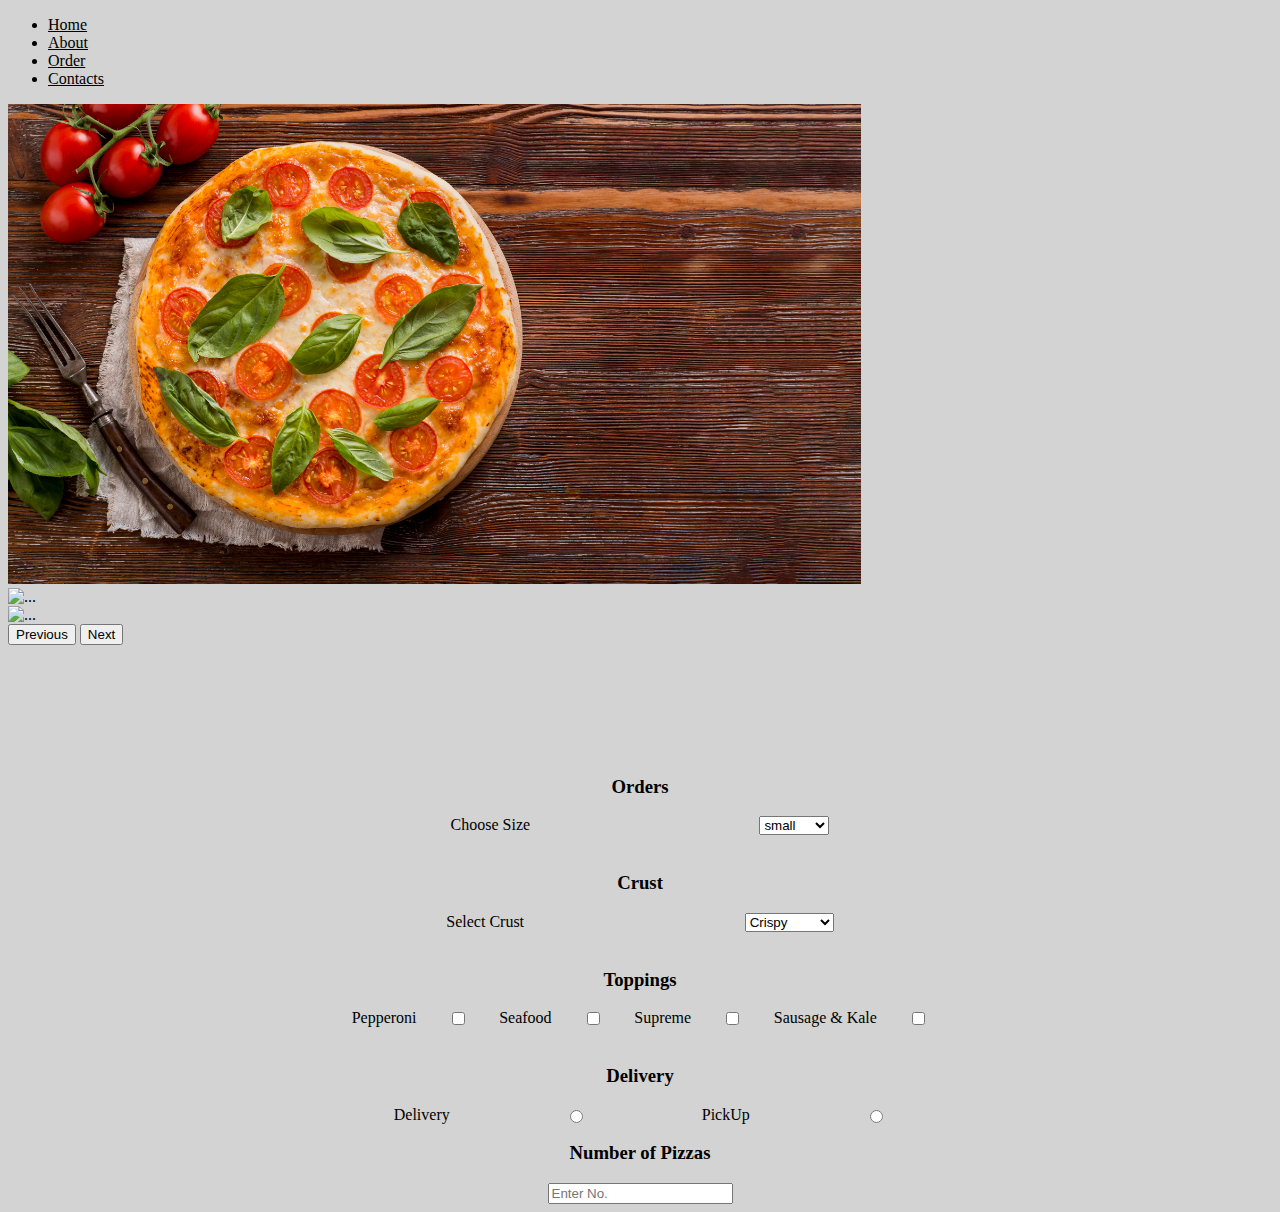
==== pages/flex.html @ ebad21b5 "populate the order page styling with flexbox" ====
<!DOCTYPE html>
<html lang="en">
<head>
  <meta charset="UTF-8">
  <meta http-equiv="X-UA-Compatible" content="IE=edge">
  <meta name="viewport" content="width=device-width, initial-scale=1.0">
  <title>Order</title>
  <link href="https://cdn.jsdelivr.net/npm/bootstrap@5.0.0-beta2/dist/css/bootstrap.min.css" rel="stylesheet"
    integrity="sha384-BmbxuPwQa2lc/FVzBcNJ7UAyJxM6wuqIj61tLrc4wSX0szH/Ev+nYRRuWlolflfl" crossorigin="anonymous">
  <script src="../js/bootstrap.js"></script>
  <script src="../js/jquery.js"></script>
  <link href="../css/flex.css" type="text/css" rel="stylesheet">
</head>
<body>
  <section>
    <ul class="nav justify-content-end fixed-top">
      <li class="nav-item">
        <a class="nav-link" href="../index.html" style="color: black;">Home</a>
      </li>
      <li class="nav-item">
        <a class="nav-link" href="#" style="color: black;">About</a>
      </li>
      <li class="nav-item">
        <a class="nav-link" href="#" style="color: black;">Order</a>
      </li>
      <li class="nav-item">
        <a class="nav-link" href="#" style="color: black;">Contacts</a>
      </li>
    </ul>
    <div id="carouselExampleFade" class="carousel slide carousel-fade" data-bs-ride="carousel">
      <div class="carousel-inner">
        <div class="carousel-item active">
          <img src="../images/1-1.jpg" class="d-block w-100" alt="..." style="height: 30em;">
        </div>
        <div class="carousel-item">
          <img src="../images/1-2.jpg" class="d-block w-100" alt="..." style="height: 30em;">
        </div>
        <div class="carousel-item">
          <img src="../images/1-3.jpg" class="d-block w-100" alt="..." style="height: 30em;">
        </div>
      </div>
      <button class="carousel-control-prev" type="button" data-bs-target="#carouselExampleFade" data-bs-slide="prev">
        <span class="carousel-control-prev-icon" aria-hidden="true"></span>
        <span class="visually-hidden">Previous</span>
      </button>
      <button class="carousel-control-next" type="button" data-bs-target="#carouselExampleFade" data-bs-slide="next">
        <span class="carousel-control-next-icon" aria-hidden="true"></span>
        <span class="visually-hidden">Next</span>
      </button>
    </div>
  </section>
  <div class="container-fluid" id="order">
    <div class="card" style="width: 38rem; margin-top: 7em;">
      <div class="card-body">
        <h3 style="text-align: center;">Orders</h3>
        <div class="size">
          <label for="sizes">Choose Size</label>
            <select>
              <option value="small">small</option>
              <option value="medium">medium</option>
              <option value="large">large</option>
            </select>
        </div>
        <br>
        <h3 style="text-align: center;">Crust</h3>
        <div class="crust">
          <label for="crust">Select Crust</label>
          <select>
            <option value="crispy">Crispy</option>
            <option value="stuffed">Stuffed</option>
            <option value="gluten">Gluten-free</option>
          </select>
        </div>
        <br>
        <h3 style="text-align: center;">Toppings</h3>
        <div class="toppings">
          <label for="toppings">Pepperoni</label>
          <input type="checkbox">
          <label for="toppings">Seafood</label>
          <input type="checkbox">
          <label for="toppings">Supreme</label>
          <input type="checkbox">
          <label for="toppingss">Sausage & Kale</label>
          <input type="checkbox">
        </div><br>
        <h3 style="text-align: center;">Delivery</h3>
        <div class="delivery">
          <label for="deliver">Delivery</label>
          <input type="radio">
          <label for="pickup">PickUp</label>
          <input type="radio">
        </div>
        <h3 style="text-align: center;">Number of Pizzas</h3>
        <div class="number">
          <label for="number"></label>
          <input type="number" placeholder="Enter No.">
        </div>
      </div>
    </div>
  </div>
  <script src="./js/script.js"></script>
</body>
</html>
---- css/flex.css ----
body{
  background-color: lightgray;
}
#order{
  display: flex;
  justify-content: center;
}
.size{
  display: flex;
  justify-content: flex-start;
  justify-content:space-around;
}
.crust{
  display: flex;
  justify-content: flex-start;
  justify-content: space-around;
}
.toppings{
  display: flex;
  flex-direction: row;
  justify-content: space-around;
}
.delivery{
  display: flex;
  flex-direction: row;
  justify-content: space-around;
}
.number{
  display: flex;
  justify-content: center;
}
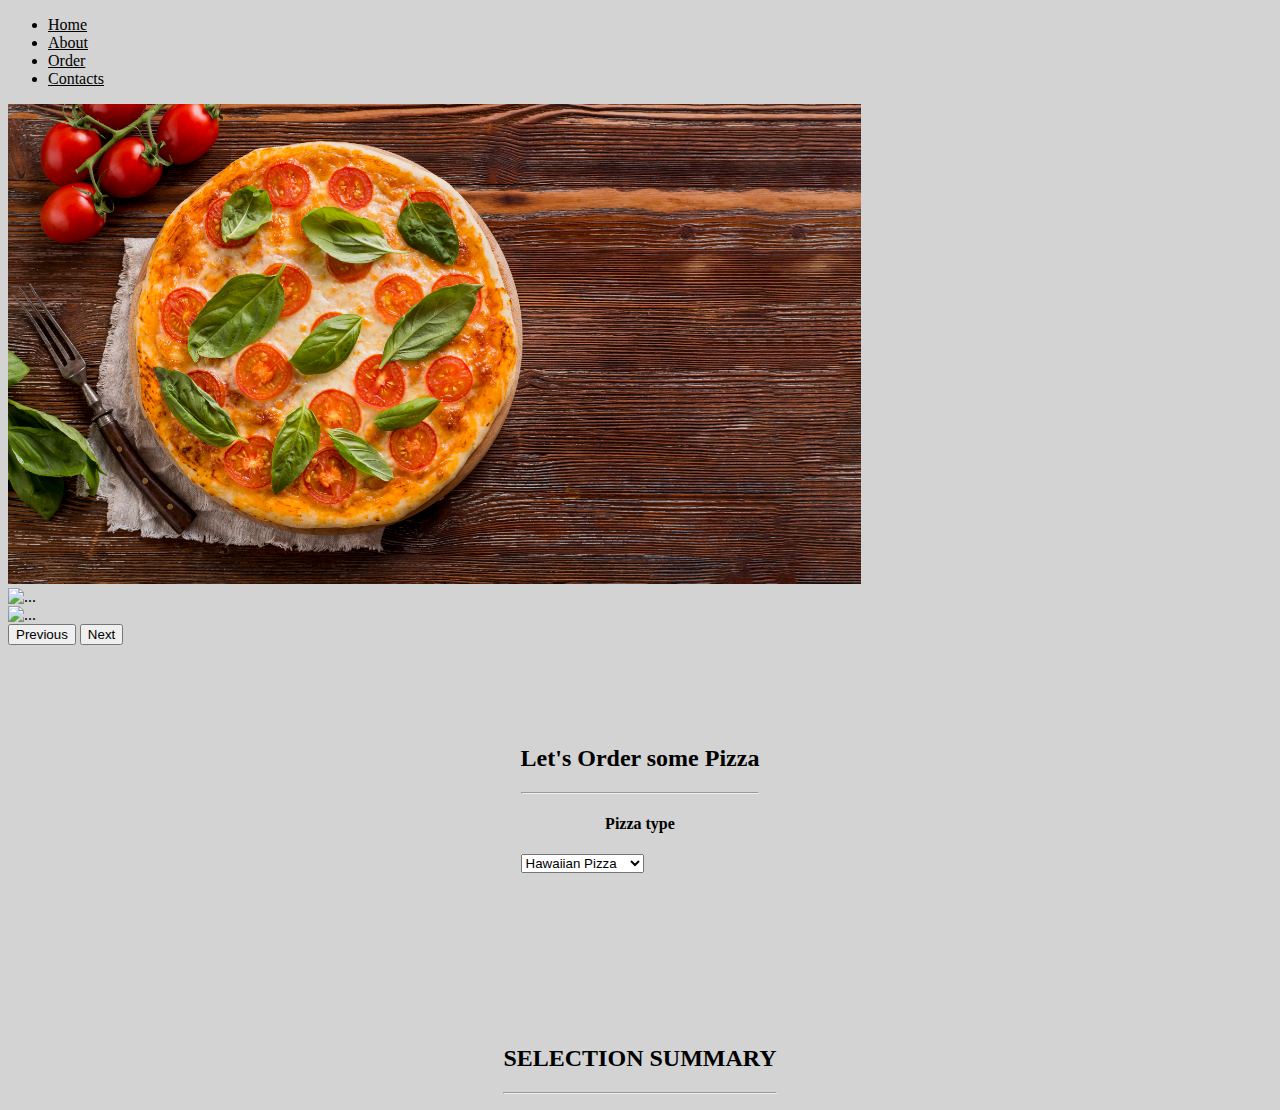
==== commit 69ffd5c9: "redesign order form" ====
--- a/pages/flex.html
+++ b/pages/flex.html
@@ -49,55 +49,76 @@
       </button>
     </div>
   </section>
-  <div class="container-fluid" id="order">
-    <div class="card" style="width: 38rem; margin-top: 7em;">
-      <div class="card-body">
-        <h3 style="text-align: center;">Orders</h3>
-        <div class="size">
-          <label for="sizes">Choose Size</label>
-            <select>
-              <option value="small">small</option>
-              <option value="medium">medium</option>
-              <option value="large">large</option>
-            </select>
-        </div>
-        <br>
-        <h3 style="text-align: center;">Crust</h3>
-        <div class="crust">
-          <label for="crust">Select Crust</label>
-          <select>
-            <option value="crispy">Crispy</option>
-            <option value="stuffed">Stuffed</option>
-            <option value="gluten">Gluten-free</option>
-          </select>
-        </div>
-        <br>
-        <h3 style="text-align: center;">Toppings</h3>
-        <div class="toppings">
-          <label for="toppings">Pepperoni</label>
-          <input type="checkbox">
-          <label for="toppings">Seafood</label>
-          <input type="checkbox">
-          <label for="toppings">Supreme</label>
-          <input type="checkbox">
-          <label for="toppingss">Sausage & Kale</label>
-          <input type="checkbox">
-        </div><br>
-        <h3 style="text-align: center;">Delivery</h3>
-        <div class="delivery">
-          <label for="deliver">Delivery</label>
-          <input type="radio">
-          <label for="pickup">PickUp</label>
-          <input type="radio">
-        </div>
-        <h3 style="text-align: center;">Number of Pizzas</h3>
-        <div class="number">
-          <label for="number"></label>
-          <input type="number" placeholder="Enter No.">
+  <div class="container">
+    <div class="row">
+      <div class="col">
+          <div class="container" id="order">
+            <div class="card">
+              <div class="card-body">
+                <h2 style="text-align: center;">Let's Order some Pizza</h2>
+                <hr>
+                <div class="type" id="type">
+                  <h4 style="text-align: center;">Pizza type</h4>
+                  <select name="type">
+                    <option value="hawaii">Hawaiian Pizza</option>
+                    <option value="neo">Neopolitan Pizza</option>
+                    <option value="sicilian">Sicilian Pizza</option>
+                    <option value="margherita">Margherita Pizza</option>
+                  </select>
+                </div><br>
+                <div class="size" id="size">
+                  <h4 style="text-align: center;">Pizza Size</h4>
+                  <select name="size">
+                    <option value="small">Small---Kshs.450</option>
+                    <option value="regular">Regular---Kshs.600</option>
+                    <option value="large">Large---Kshs.900</option>
+                    <option value="largest">Extra Large---Kshs.1200</option>
+                  </select>
+                </div><br>
+                <div class="crust" id="crust">
+                  <h4 style="text-align: center;">Select fav Crust</h4>
+                  <select name="crust">
+                    <option value="thin">Thin Crust---Kshs.150</option>
+                    <option value="thick">Thick Crust---Kshs.200</option>
+                    <option value="crispy">Crispy---Kshs.250</option>
+                    <option value="stuffed">Stuffed---Kshs.250</option>
+                  </select>
+                </div><br>
+                <div class="toppings" id="toppings">
+                  <h4 style="text-align: center;">Select fav. Topping(s)</h4>
+                  <input type="checkbox" id="bacon" name="bacon" value="bacon">
+                  <label for="bacon"> Bacon</label><br>
+                  <input type="checkbox" id="sausage" name="sausage" value="sausage">
+                  <label for="sausage"> Sausage</label><br>
+                  <input type="checkbox" id="tomato" name="tomato" value="tomato">
+                  <label for="tomato"> Tomato</label><br>
+                  <input type="checkbox" id="pepperoni" name="pepperoni" value="pepperoni">
+                  <label for="pepperoni"> Pepperoni</label><br>
+                  <input type="checkbox" id="goat" name="goat" value="goat">
+                  <label for="goat"> Goat Cheese</label><br>
+                </div>
+                <br>
+                <div class="mode" id="mode">
+                  <h4 style="text-align: center;">Delivery or Pickup</h4>
+                  <input type="radio" id="delivery" name="delivery" value="delivery">
+                  <label for="delivery">Delivery</label><br>
+                  <input type="radio" id="pickup" name="pickup" value="pickup">
+                  <label for="pickup">Pickup</label><br>
+                </div>
+                <button type="button" class="btn btn-secondary" id="button">Add to cart</button>
+              </div>
+            </div>
+          </div>
+      </div>
+      <div class="col" id="cart">
+        <div class="card">
+          <div class="card-body">
+            <h2 style="text-align: center;">SELECTION SUMMARY</h2><hr>
+          </div>
         </div>
       </div>
     </div>
   </div>
-  <script src="./js/script.js"></script>
+  <script src="../js/script.js"></script>
 </body>
 </html>--- a/css/flex.css
+++ b/css/flex.css
@@ -1,31 +1,26 @@
+html{
+  scroll-behavior: smooth;
+}
 body{
   background-color: lightgray;
 }
-#order{
+#order, #cart{
   display: flex;
   justify-content: center;
+  padding-top: 5em;
 }
-.size{
-  display: flex;
-  justify-content: flex-start;
-  justify-content:space-around;
+#size{
+  display: none;
 }
-.crust{
-  display: flex;
-  justify-content: flex-start;
-  justify-content: space-around;
+#toppings{
+  display: none;
 }
-.toppings{
-  display: flex;
-  flex-direction: row;
-  justify-content: space-around;
+#crust{
+  display: none;
 }
-.delivery{
-  display: flex;
-  flex-direction: row;
-  justify-content: space-around;
+#button{
+  display: none;
 }
-.number{
-  display: flex;
-  justify-content: center;
+#mode{
+  display: none;
 }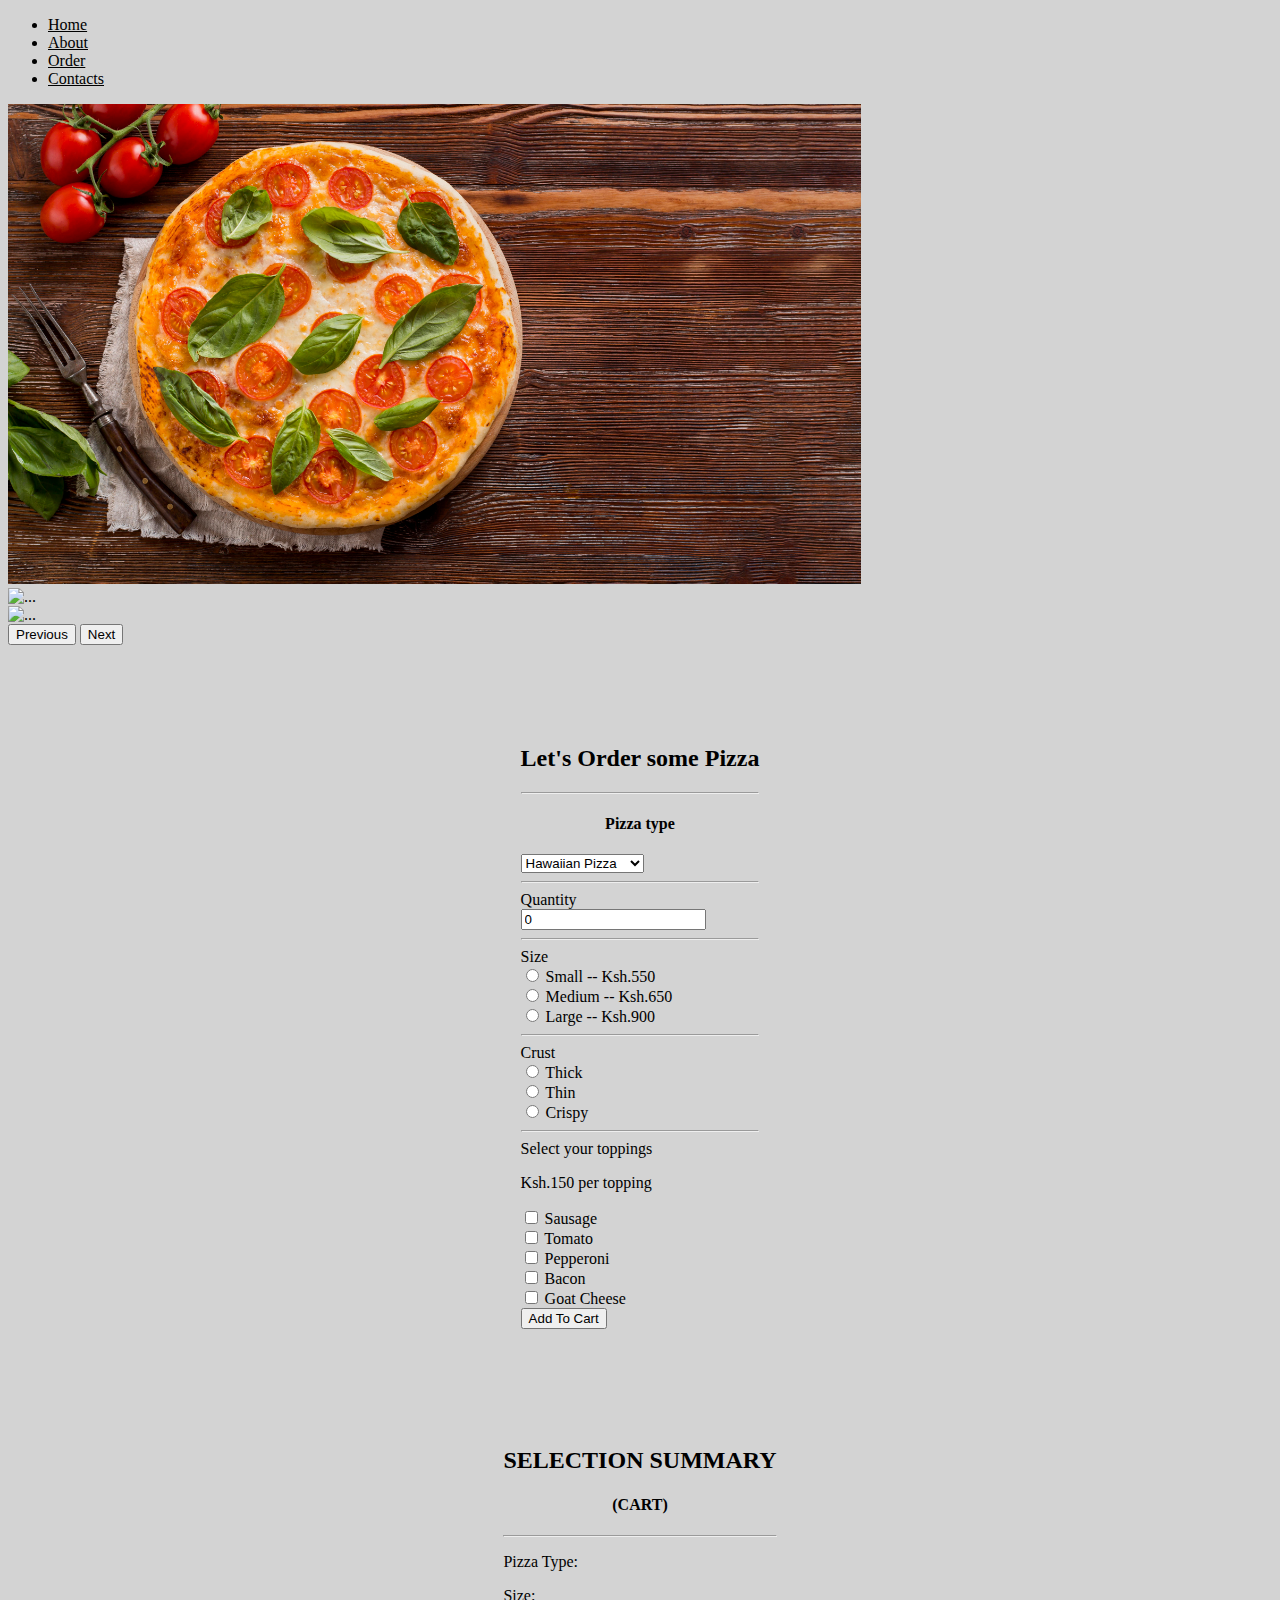
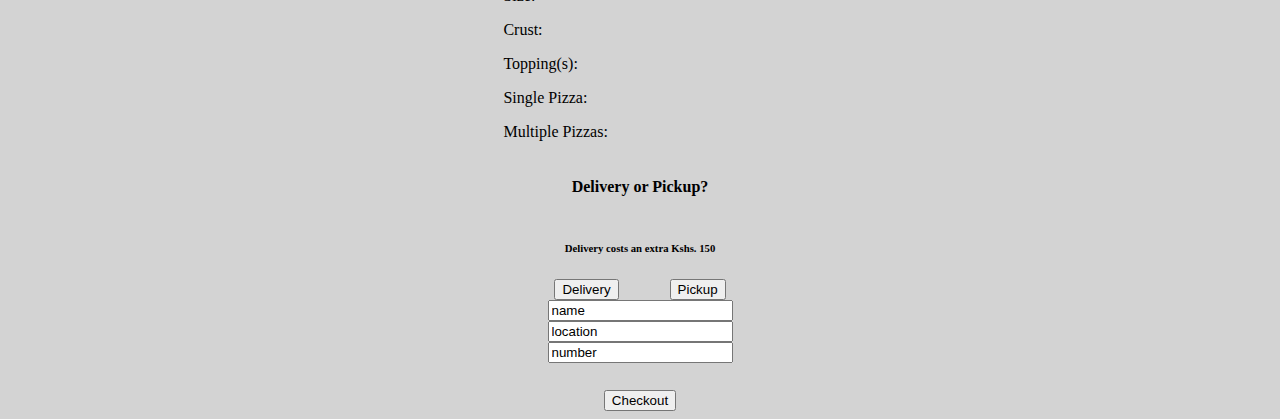
==== commit 0b4f7da9: "populate the js page putting in place suitable constructors, attributes and functions" ====
--- a/pages/flex.html
+++ b/pages/flex.html
@@ -57,55 +57,65 @@
               <div class="card-body">
                 <h2 style="text-align: center;">Let's Order some Pizza</h2>
                 <hr>
-                <div class="type" id="type">
-                  <h4 style="text-align: center;">Pizza type</h4>
-                  <select name="type">
-                    <option value="hawaii">Hawaiian Pizza</option>
-                    <option value="neo">Neopolitan Pizza</option>
-                    <option value="sicilian">Sicilian Pizza</option>
-                    <option value="margherita">Margherita Pizza</option>
-                  </select>
-                </div><br>
-                <div class="size" id="size">
-                  <h4 style="text-align: center;">Pizza Size</h4>
-                  <select name="size">
-                    <option value="small">Small---Kshs.450</option>
-                    <option value="regular">Regular---Kshs.600</option>
-                    <option value="large">Large---Kshs.900</option>
-                    <option value="largest">Extra Large---Kshs.1200</option>
-                  </select>
-                </div><br>
-                <div class="crust" id="crust">
-                  <h4 style="text-align: center;">Select fav Crust</h4>
-                  <select name="crust">
-                    <option value="thin">Thin Crust---Kshs.150</option>
-                    <option value="thick">Thick Crust---Kshs.200</option>
-                    <option value="crispy">Crispy---Kshs.250</option>
-                    <option value="stuffed">Stuffed---Kshs.250</option>
-                  </select>
-                </div><br>
-                <div class="toppings" id="toppings">
-                  <h4 style="text-align: center;">Select fav. Topping(s)</h4>
-                  <input type="checkbox" id="bacon" name="bacon" value="bacon">
-                  <label for="bacon"> Bacon</label><br>
-                  <input type="checkbox" id="sausage" name="sausage" value="sausage">
-                  <label for="sausage"> Sausage</label><br>
-                  <input type="checkbox" id="tomato" name="tomato" value="tomato">
-                  <label for="tomato"> Tomato</label><br>
-                  <input type="checkbox" id="pepperoni" name="pepperoni" value="pepperoni">
-                  <label for="pepperoni"> Pepperoni</label><br>
-                  <input type="checkbox" id="goat" name="goat" value="goat">
-                  <label for="goat"> Goat Cheese</label><br>
-                </div>
-                <br>
-                <div class="mode" id="mode">
-                  <h4 style="text-align: center;">Delivery or Pickup</h4>
-                  <input type="radio" id="delivery" name="delivery" value="delivery">
-                  <label for="delivery">Delivery</label><br>
-                  <input type="radio" id="pickup" name="pickup" value="pickup">
-                  <label for="pickup">Pickup</label><br>
-                </div>
-                <button type="button" class="btn btn-secondary" id="button">Add to cart</button>
+                <form id="form">
+                  <div class="type" id="type">
+                    <h4 style="text-align: center;">Pizza type</h4>
+                    <select name="pizza" id="pizza">
+                      <option value="Hawaiian Pizza">Hawaiian Pizza</option>
+                      <option value="Neopolitan Pizza">Neopolitan Pizza</option>
+                      <option value="Sicilian Pizza">Sicilian Pizza</option>
+                      <option value="Margherita Pizza">Margherita Pizza</option>
+                    </select>
+                  </div><hr>
+
+                  <label for="quantity">Quantity</label>
+                  <input type="text" id="quantity" name="quantity" value="0">
+                  <hr>
+                  <label for="size">Size</label><br>
+                  <input class="form-check-input" type="radio" name="sizePizza" id="option1" value="Small">
+                  <label class="form-check-label" for="sizeSmall">
+                    Small -- Ksh.550</label><br>
+                  <input class="form-check-input" type="radio" name="sizePizza" id="option1" value="Regular">
+                  <label class="form-check-label" for="sizeSmall">
+                    Medium -- Ksh.650</label><br>
+                  <input class="form-check-input" type="radio" name="sizePizza" id="option1" value="Large">
+                  <label class="form-check-label" for="sizeSmall">
+                    Large -- Ksh.900
+                  </label>
+                  <hr>
+                  <label for="crust">Crust</label><br>
+                  <input class="form-check-input" type="radio" name="crustPizza" id="option1" value="Thick">
+                  <label class="form-check-label" for="sizeSmall">
+                    Thick</label> <br>
+                  <input class="form-check-input" type="radio" name="crustPizza" id="option1" value="Thin">
+                  <label class="form-check-label" for="sizeSmall">
+                    Thin
+                  </label><br>
+                  <input class="form-check-input" type="radio" name="crustPizza" id="option1" value="Crispy">
+                  <label class="form-check-label" for="sizeSmall">
+                    Crispy
+                  </label>
+                  <hr>
+
+                  <div class="toppings">
+                    <label for="toppings">Select your toppings</label>
+                    <p>Ksh.150 per topping</p>
+                    <input type="checkbox" value="sausage" name="toppings" id="sausage">
+                    <label for="Sausage">Sausage</label><br>
+                    <input type="checkbox" value="tomato" name="toppings" id="tomato">
+                    <label for="Tomato">Tomato</label><br>
+                    <input type="checkbox" value="pepperoni" name="toppings" id="pepperoni">
+                    <label for="Pepperoni">Pepperoni</label>
+                    <br>
+                    <input type="checkbox" value="bacon" name="toppings" id="bacon">
+                    <label for="Bacon">Bacon</label>
+                    <br>
+                    <input type="checkbox" value="goat cheese" name="toppings" id="goat-cheese">
+                    <label for="Goat Cheese">Goat Cheese</label><br>
+                    <button type="submit" class="btn btn-secondary" onclick="submit">Add To Cart</button>
+                  </div>
+                  <br>
+                </form>
               </div>
             </div>
           </div>
@@ -113,7 +123,37 @@
       <div class="col" id="cart">
         <div class="card">
           <div class="card-body">
-            <h2 style="text-align: center;">SELECTION SUMMARY</h2><hr>
+            <h2 style="text-align: center;">SELECTION SUMMARY</h2>
+            <h4 style="text-align: center;">(CART)</h4><hr>
+            
+            <div class="card-body">
+              <div id="cost">
+                <div class="panel panel-default">
+                  <div class="panel-body">
+                    <p>Pizza Type: <span id="displayName"></span></p>
+                    <p>Size: <span id="displayToppings"></span></p>
+                    <p>Crust: <span id="displaySize"></span></p>
+                    <p>Topping(s): <span id="displayCrust"></span></p>
+                    <p>Single Pizza: <span id="displayTotalCost"></span></p>
+                    <p>Multiple Pizzas: <span id="displayQuantity"></span></p>
+                  </div>
+                </div>
+              </div>
+            </div>
+
+            <div class="pickup">
+              <h4 style="text-align: center;">Delivery or Pickup?</h4>
+              <h6 style="text-align: center;">Delivery costs an extra Kshs. 150</h6>
+              <div class="card-body" id="transport">
+                <button id="pickup" class="btn btn-secondary" onclick="click">Pickup</button>
+                <button id="delivery" class="btn btn-secondary" onclick="click">Delivery</button>
+              </div>
+                <form action="" class="address" id="address">
+                  <input type="text" name="name" id="name" value="name">
+                  <input type="text" name="location" id="location" value="location">
+                  <input type="text" name="number" id="number" value="number">
+                  <button type="submit" id="submit" class="btn btn-secondary" onclick="submit">Checkout</button>
+                </form>
           </div>
         </div>
       </div>
--- a/css/flex.css
+++ b/css/flex.css
@@ -8,19 +8,29 @@
   display: flex;
   justify-content: center;
   padding-top: 5em;
+  background-image: url(../images/17.jpg);
+  background-size: cover;
 }
-#size{
-  display: none;
+.pickup{
+  display: flex;
+  flex-direction: column;
+  justify-content: space-between;
 }
-#toppings{
-  display: none;
+
+#submit{
+  display: flex;
+  margin-top: 2em;
 }
-#crust{
-  display: none;
+#transport{
+  display: flex;
+  flex-direction: row-reverse;
+  justify-content: space-evenly;
 }
-#button{
-  display: none;
+#address{
+  display: flex;
+  flex-direction: column;
+  align-items: center;
 }
-#mode{
-  display: none;
+#quantity{
+  display: flex;
 }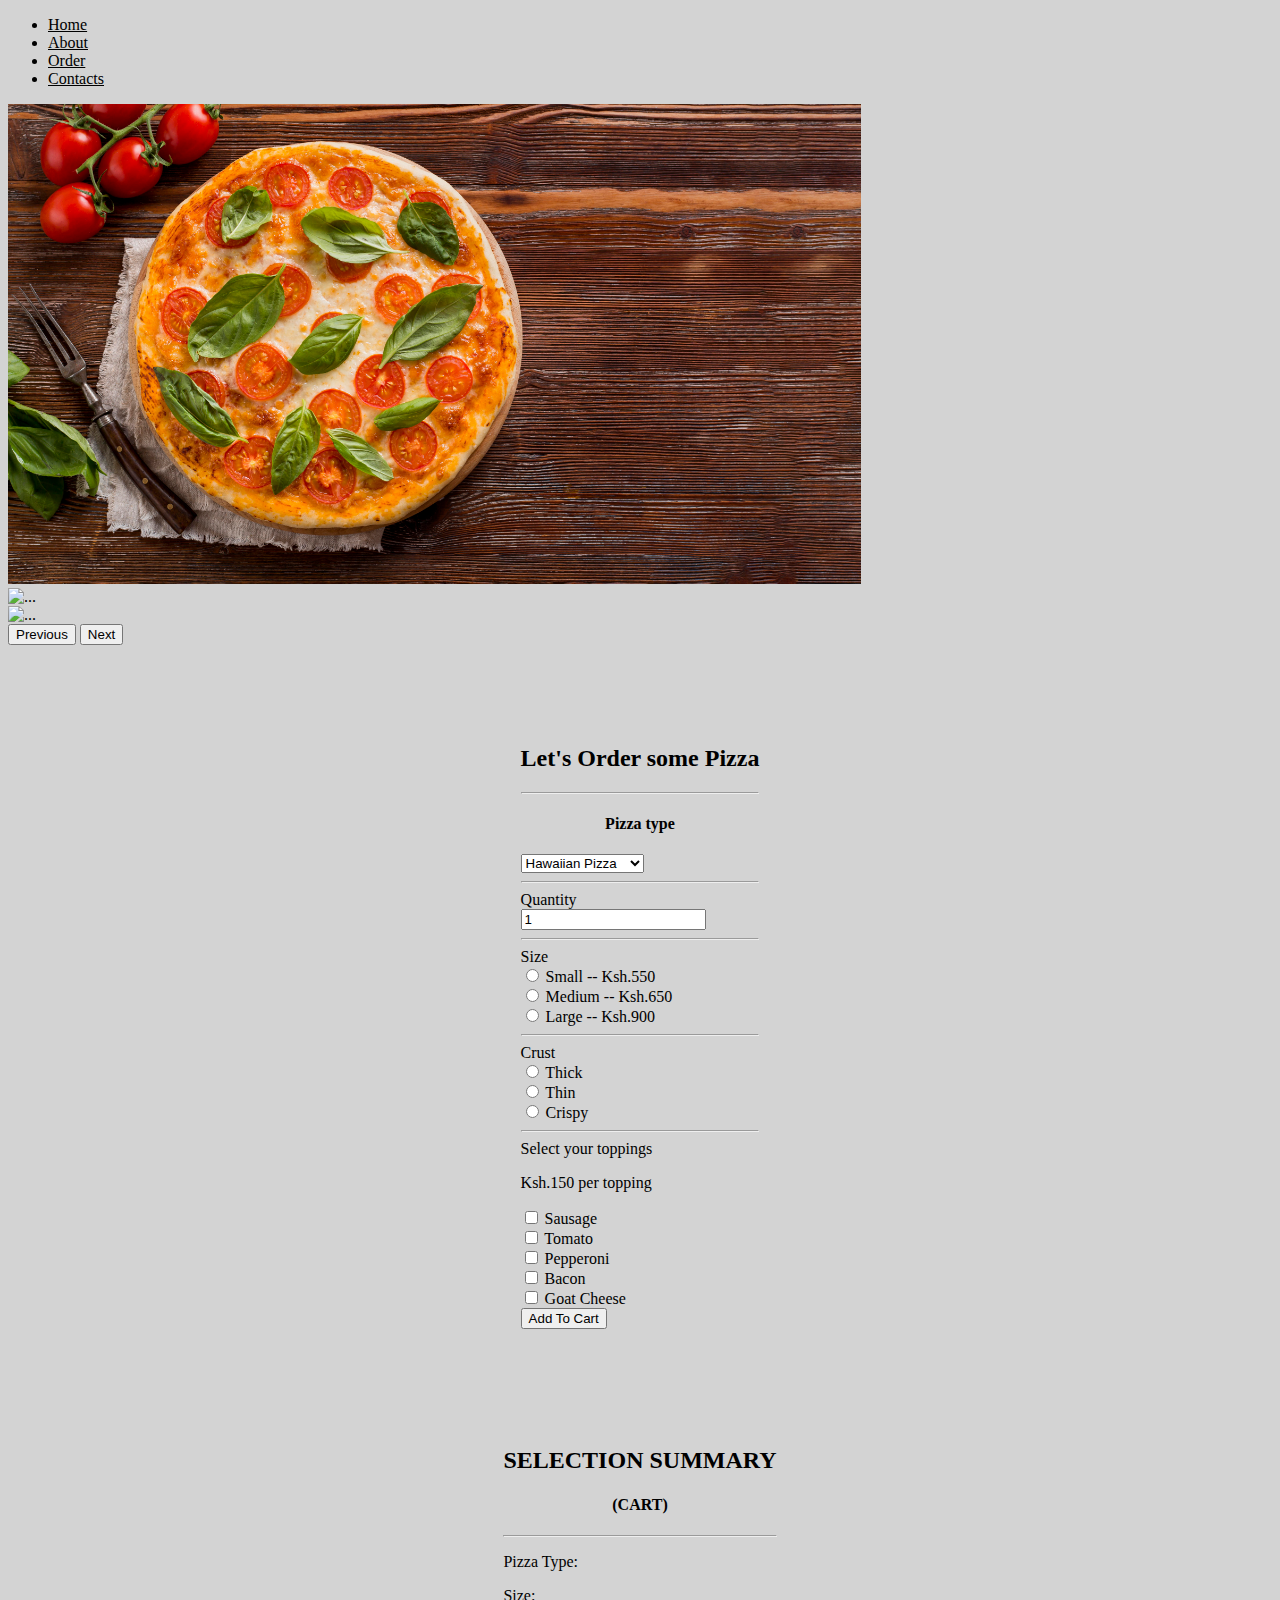
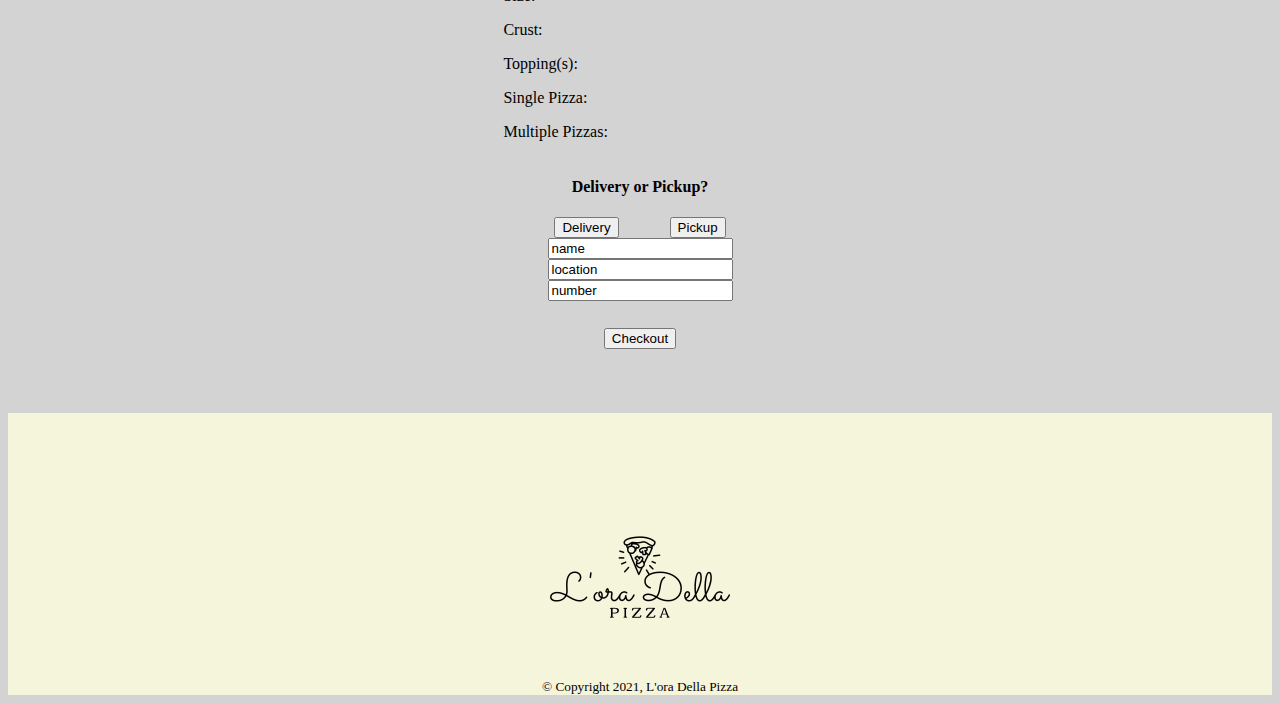
==== commit efafd127: "rectify delivery button functionality" ====
--- a/pages/flex.html
+++ b/pages/flex.html
@@ -18,13 +18,13 @@
         <a class="nav-link" href="../index.html" style="color: black;">Home</a>
       </li>
       <li class="nav-item">
-        <a class="nav-link" href="#" style="color: black;">About</a>
+        <a class="nav-link" href="../index.html" style="color: black;">About</a>
       </li>
       <li class="nav-item">
-        <a class="nav-link" href="#" style="color: black;">Order</a>
+        <a class="nav-link" href="#order" style="color: black;">Order</a>
       </li>
       <li class="nav-item">
-        <a class="nav-link" href="#" style="color: black;">Contacts</a>
+        <a class="nav-link" href="../index.html" style="color: black;">Contacts</a>
       </li>
     </ul>
     <div id="carouselExampleFade" class="carousel slide carousel-fade" data-bs-ride="carousel">
@@ -50,7 +50,7 @@
     </div>
   </section>
   <div class="container">
-    <div class="row">
+    <div class="row" id="order-section">
       <div class="col">
           <div class="container" id="order">
             <div class="card">
@@ -69,7 +69,7 @@
                   </div><hr>
 
                   <label for="quantity">Quantity</label>
-                  <input type="text" id="quantity" name="quantity" value="0">
+                  <input type="text" id="quantity" name="quantity" value="1">
                   <hr>
                   <label for="size">Size</label><br>
                   <input class="form-check-input" type="radio" name="sizePizza" id="option1" value="Small">
@@ -130,12 +130,12 @@
               <div id="cost">
                 <div class="panel panel-default">
                   <div class="panel-body">
-                    <p>Pizza Type: <span id="displayName"></span></p>
-                    <p>Size: <span id="displayToppings"></span></p>
-                    <p>Crust: <span id="displaySize"></span></p>
-                    <p>Topping(s): <span id="displayCrust"></span></p>
-                    <p>Single Pizza: <span id="displayTotalCost"></span></p>
-                    <p>Multiple Pizzas: <span id="displayQuantity"></span></p>
+                    <p>Pizza Type: <span id="showName"></span></p>
+                    <p>Size: <span id="showToppings"></span></p>
+                    <p>Crust: <span id="showSize"></span></p>
+                    <p>Topping(s): <span id="showCrust"></span></p>
+                    <p>Single Pizza: <span id="showTotalCost"></span></p>
+                    <p>Multiple Pizzas: <span id="showQuantity"></span></p>
                   </div>
                 </div>
               </div>
@@ -143,7 +143,6 @@
 
             <div class="pickup">
               <h4 style="text-align: center;">Delivery or Pickup?</h4>
-              <h6 style="text-align: center;">Delivery costs an extra Kshs. 150</h6>
               <div class="card-body" id="transport">
                 <button id="pickup" class="btn btn-secondary" onclick="click">Pickup</button>
                 <button id="delivery" class="btn btn-secondary" onclick="click">Delivery</button>
@@ -159,6 +158,17 @@
       </div>
     </div>
   </div>
+  </div>
+  <div class="container-fluid" id="logo1">
+    <div class="card" style="background-color: beige;">
+      <div class="card-body">
+        <div class="logo2" id="logo">
+          <img src="../images/logo.png" alt="">
+        </div>
+        <footer style="text-align: center;"> <small>&copy; Copyright 2021, L'ora Della Pizza</small> </footer>
+      </div>
+    </div>
+  </div>
   <script src="../js/script.js"></script>
 </body>
 </html>--- a/css/flex.css
+++ b/css/flex.css
@@ -8,8 +8,6 @@
   display: flex;
   justify-content: center;
   padding-top: 5em;
-  background-image: url(../images/17.jpg);
-  background-size: cover;
 }
 .pickup{
   display: flex;
@@ -33,4 +31,18 @@
 }
 #quantity{
   display: flex;
+}
+
+#order-section{
+  background-image: url(../images/17.jpg);
+  background-size: cover;
+}
+
+#logo{
+  display: flex;
+  justify-content: center;
+  padding-top: 4em;
+}
+#logo1{
+  padding-top: 4em;
 }